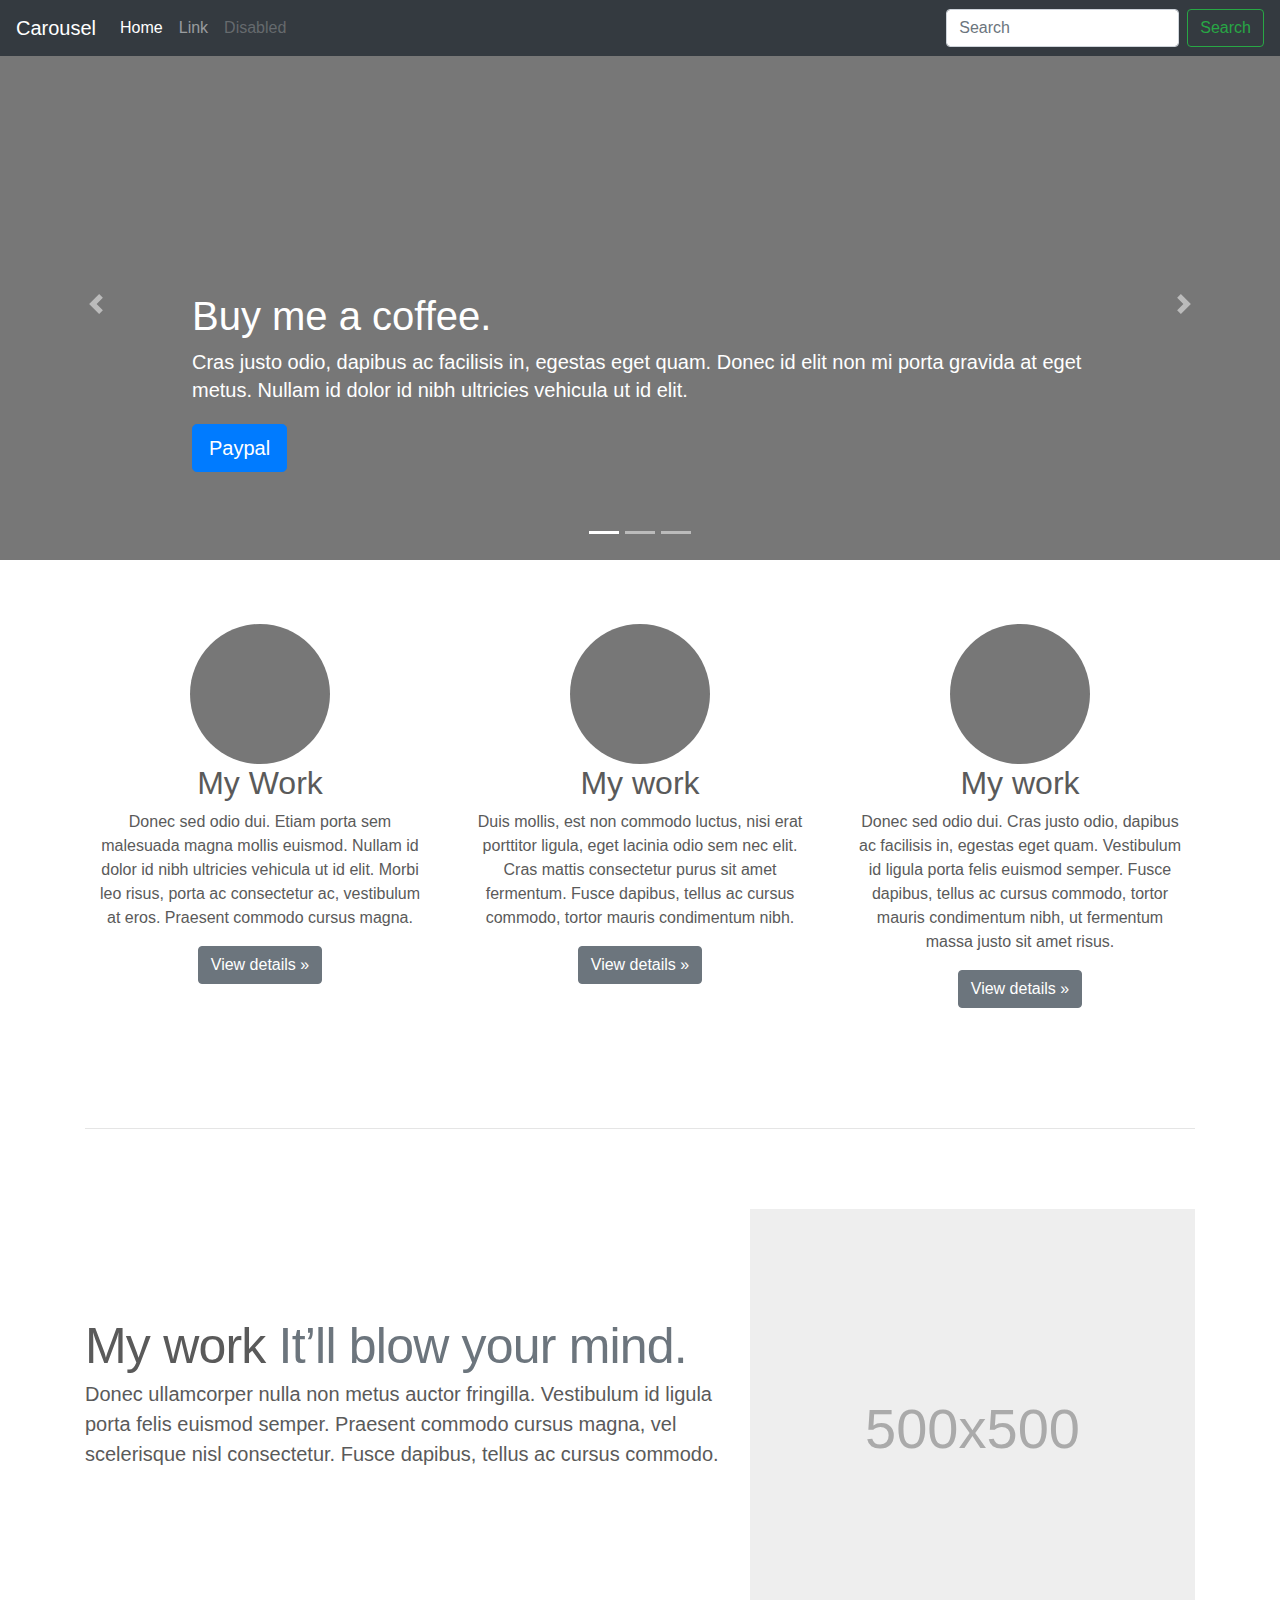
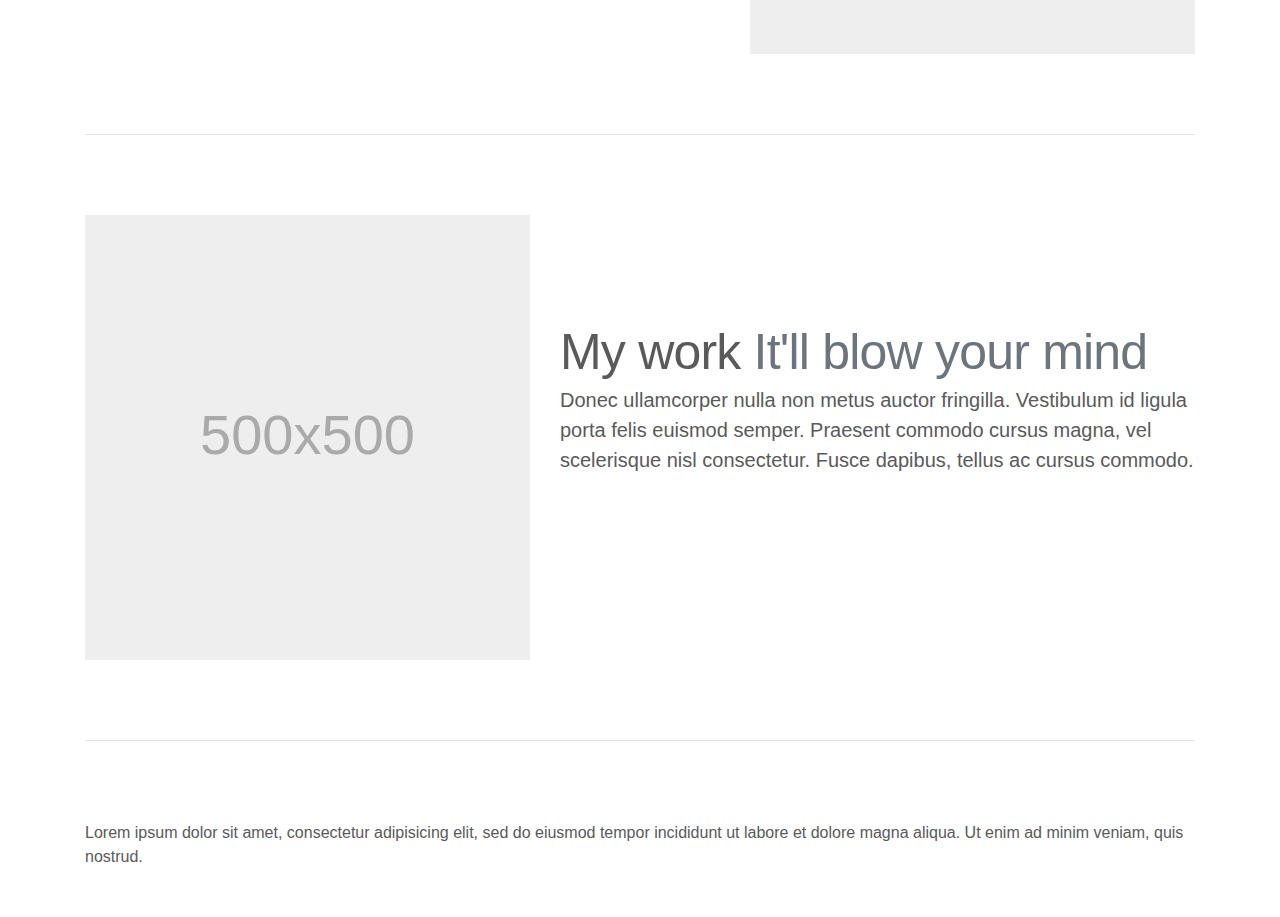
==== Gallery.html @ fdc6946b "Add files via upload" ====
<!doctype html>
<html lang="en">
  <head>
    <meta charset="utf-8">
    <meta name="viewport" content="width=device-width, initial-scale=1, shrink-to-fit=no">
    <meta name="generator" content="Jekyll v4.1.1">
    <title>John Anderson Homepage</title>

    <link rel="canonical" href="https://getbootstrap.com/docs/4.5/examples/carousel/">

    <!-- Bootstrap core CSS -->
<link href="bootstrap.min.css" rel="stylesheet">

    <style>
      .bd-placeholder-img {
        font-size: 1.125rem;
        text-anchor: middle;
        -webkit-user-select: none;
        -moz-user-select: none;
        -ms-user-select: none;
        user-select: none;
      }

      @media (min-width: 768px) {
        .bd-placeholder-img-lg {
          font-size: 3.5rem;
        }
      }
    </style>
    <!-- Custom styles for this template -->
    <link href="carousel.css" rel="stylesheet">
  </head>
  <body>
    <header>
  <nav class="navbar navbar-expand-md navbar-dark fixed-top bg-dark">
    <a class="navbar-brand" href="#">Carousel</a>
    <button class="navbar-toggler" type="button" data-toggle="collapse" data-target="#navbarCollapse" aria-controls="navbarCollapse" aria-expanded="false" aria-label="Toggle navigation">
      <span class="navbar-toggler-icon"></span>
    </button>
    <div class="collapse navbar-collapse" id="navbarCollapse">
      <ul class="navbar-nav mr-auto">
        <li class="nav-item active">
          <a class="nav-link" href="#">Home <span class="sr-only">(current)</span></a>
        </li>
        <li class="nav-item">
          <a class="nav-link" href="#">Link</a>
        </li>
        <li class="nav-item">
          <a class="nav-link disabled" href="#" tabindex="-1" aria-disabled="true">Disabled</a>
        </li>
      </ul>
      <form class="form-inline mt-2 mt-md-0">
        <input class="form-control mr-sm-2" type="text" placeholder="Search" aria-label="Search">
        <button class="btn btn-outline-success my-2 my-sm-0" type="submit">Search</button>
      </form>
    </div>
  </nav>
</header>

<main role="main">

  <div id="myCarousel" class="carousel slide" data-ride="carousel">
    <ol class="carousel-indicators">
      <li data-target="#myCarousel" data-slide-to="0" class="active"></li>
      <li data-target="#myCarousel" data-slide-to="1"></li>
      <li data-target="#myCarousel" data-slide-to="2"></li>
    </ol>
    <div class="carousel-inner">
      <div class="carousel-item active">
        <svg class="bd-placeholder-img" width="100%" height="100%" xmlns="http://www.w3.org/2000/svg" preserveAspectRatio="xMidYMid slice" focusable="false" role="img"><rect width="100%" height="100%" fill="#777"/></svg>
        <div class="container">
          <div class="carousel-caption text-left">
            <h1>Buy me a coffee.</h1>
            <p>Cras justo odio, dapibus ac facilisis in, egestas eget quam. Donec id elit non mi porta gravida at eget metus. Nullam id dolor id nibh ultricies vehicula ut id elit.</p>
            <p><a class="btn btn-lg btn-primary" href="#" role="button">Paypal</a></p>
          </div>
        </div>
      </div>
      <div class="carousel-item">
        <svg class="bd-placeholder-img" width="100%" height="100%" xmlns="http://www.w3.org/2000/svg" preserveAspectRatio="xMidYMid slice" focusable="false" role="img"><rect width="100%" height="100%" fill="#777"/></svg>
        <div class="container">
          <div class="carousel-caption">
            <h1>Go to my social media</h1>
            <p>Cras justo odio, dapibus ac facilisis in, egestas eget quam. Donec id elit non mi porta gravida at eget metus. Nullam id dolor id nibh ultricies vehicula ut id elit.</p>
            <p><a class="btn btn-lg btn-primary" href="#" role="button">Learn more</a></p>
          </div>
        </div>
      </div>
      <div class="carousel-item">
        <svg class="bd-placeholder-img" width="100%" height="100%" xmlns="http://www.w3.org/2000/svg" preserveAspectRatio="xMidYMid slice" focusable="false" role="img"><rect width="100%" height="100%" fill="#777"/></svg>
        <div class="container">
          <div class="carousel-caption text-right">
            <h1>Want to buy my manuscripts?</h1>
            <p>Cras justo odio, dapibus ac facilisis in, egestas eget quam. Donec id elit non mi porta gravida at eget metus. Nullam id dolor id nibh ultricies vehicula ut id elit.</p>
            <p><a class="btn btn-lg btn-primary" href="#" role="button">Browse gallery</a></p>
          </div>
        </div>
      </div>
    </div>
    <a class="carousel-control-prev" href="#myCarousel" role="button" data-slide="prev">
      <span class="carousel-control-prev-icon" aria-hidden="true"></span>
      <span class="sr-only">Previous</span>
    </a>
    <a class="carousel-control-next" href="#myCarousel" role="button" data-slide="next">
      <span class="carousel-control-next-icon" aria-hidden="true"></span>
      <span class="sr-only">Next</span>
    </a>
  </div>


  <!-- Marketing messaging and featurettes
  ================================================== -->
  <!-- Wrap the rest of the page in another container to center all the content. -->

  <div class="container marketing">

    <!-- Three columns of text below the carousel -->
    <div class="row">
      <div class="col-lg-4">
        <svg class="bd-placeholder-img rounded-circle" width="140" height="140" xmlns="http://www.w3.org/2000/svg" preserveAspectRatio="xMidYMid slice" focusable="false" role="img" aria-label="Placeholder: 140x140"><title>Placeholder</title><rect width="100%" height="100%" fill="#777"/><text x="50%" y="50%" fill="#777" dy=".3em">140x140</text></svg>
        <h2>My Work</h2>
        <p>Donec sed odio dui. Etiam porta sem malesuada magna mollis euismod. Nullam id dolor id nibh ultricies vehicula ut id elit. Morbi leo risus, porta ac consectetur ac, vestibulum at eros. Praesent commodo cursus magna.</p>
        <p><a class="btn btn-secondary" href="#" role="button">View details &raquo;</a></p>
      </div><!-- /.col-lg-4 -->
      <div class="col-lg-4">
        <svg class="bd-placeholder-img rounded-circle" width="140" height="140" xmlns="http://www.w3.org/2000/svg" preserveAspectRatio="xMidYMid slice" focusable="false" role="img" aria-label="Placeholder: 140x140"><title>Placeholder</title><rect width="100%" height="100%" fill="#777"/><text x="50%" y="50%" fill="#777" dy=".3em">140x140</text></svg>
        <h2>My work</h2>
        <p>Duis mollis, est non commodo luctus, nisi erat porttitor ligula, eget lacinia odio sem nec elit. Cras mattis consectetur purus sit amet fermentum. Fusce dapibus, tellus ac cursus commodo, tortor mauris condimentum nibh.</p>
        <p><a class="btn btn-secondary" href="#" role="button">View details &raquo;</a></p>
      </div><!-- /.col-lg-4 -->
      <div class="col-lg-4">
        <svg class="bd-placeholder-img rounded-circle" width="140" height="140" xmlns="http://www.w3.org/2000/svg" preserveAspectRatio="xMidYMid slice" focusable="false" role="img" aria-label="Placeholder: 140x140"><title>Placeholder</title><rect width="100%" height="100%" fill="#777"/><text x="50%" y="50%" fill="#777" dy=".3em">140x140</text></svg>
        <h2>My work</h2>
        <p>Donec sed odio dui. Cras justo odio, dapibus ac facilisis in, egestas eget quam. Vestibulum id ligula porta felis euismod semper. Fusce dapibus, tellus ac cursus commodo, tortor mauris condimentum nibh, ut fermentum massa justo sit amet risus.</p>
        <p><a class="btn btn-secondary" href="#" role="button">View details &raquo;</a></p>
      </div><!-- /.col-lg-4 -->
    </div><!-- /.row -->


    <!-- START THE FEATURETTES -->

    <hr class="featurette-divider">

    <div class="row featurette">
      <div class="col-md-7">
        <h2 class="featurette-heading">My work <span class="text-muted">It’ll blow your mind.</span></h2>
        <p class="lead">Donec ullamcorper nulla non metus auctor fringilla. Vestibulum id ligula porta felis euismod semper. Praesent commodo cursus magna, vel scelerisque nisl consectetur. Fusce dapibus, tellus ac cursus commodo.</p>
      </div>
      <div class="col-md-5">
        <svg class="bd-placeholder-img bd-placeholder-img-lg featurette-image img-fluid mx-auto" width="500" height="500" xmlns="http://www.w3.org/2000/svg" preserveAspectRatio="xMidYMid slice" focusable="false" role="img" aria-label="Placeholder: 500x500"><title>Placeholder</title><rect width="100%" height="100%" fill="#eee"/><text x="50%" y="50%" fill="#aaa" dy=".3em">500x500</text></svg>
      </div>
    </div>

    <hr class="featurette-divider">

    <div class="row featurette">
      <div class="col-md-7 order-md-2">
        <h2 class="featurette-heading">My work<span class="text-muted"> It'll blow your mind</span></h2>
        <p class="lead">Donec ullamcorper nulla non metus auctor fringilla. Vestibulum id ligula porta felis euismod semper. Praesent commodo cursus magna, vel scelerisque nisl consectetur. Fusce dapibus, tellus ac cursus commodo.</p>
      </div>
      <div class="col-md-5 order-md-1">
        <svg class="bd-placeholder-img bd-placeholder-img-lg featurette-image img-fluid mx-auto" width="500" height="500" xmlns="http://www.w3.org/2000/svg" preserveAspectRatio="xMidYMid slice" focusable="false" role="img" aria-label="Placeholder: 500x500"><title>Placeholder</title><rect width="100%" height="100%" fill="#eee"/><text x="50%" y="50%" fill="#aaa" dy=".3em">500x500</text></svg>
      </div>
    </div>

    <hr class="featurette-divider">

    <!-- /END THE FEATURETTES -->

  </div><!-- /.container -->


  <!-- FOOTER -->
  <footer class="container">
    Lorem ipsum dolor sit amet, consectetur adipisicing elit, sed do eiusmod
    tempor incididunt ut labore et dolore magna aliqua. Ut enim ad minim veniam,
    quis nostrud.
  </footer>
</main>
<script src="https://code.jquery.com/jquery-3.5.1.slim.min.js" integrity="sha384-DfXdz2htPH0lsSSs5nCTpuj/zy4C+OGpamoFVy38MVBnE+IbbVYUew+OrCXaRkfj" crossorigin="anonymous"></script>
      <script>window.jQuery || document.write('<script src="../assets/js/vendor/jquery.slim.min.js"><\/script>')</script><script src="../assets/dist/js/bootstrap.bundle.min.js"></script>
</html>
---- carousel.css ----
/* GLOBAL STYLES
-------------------------------------------------- */
/* Padding below the footer and lighter body text */

body {
  padding-top: 3rem;
  padding-bottom: 3rem;
  color: #5a5a5a;
}


/* CUSTOMIZE THE CAROUSEL
-------------------------------------------------- */

/* Carousel base class */
.carousel {
  margin-bottom: 4rem;
}
/* Since positioning the image, we need to help out the caption */
.carousel-caption {
  bottom: 3rem;
  z-index: 10;
}

/* Declare heights because of positioning of img element */
.carousel-item {
  height: 32rem;
}
.carousel-item > img {
  position: absolute;
  top: 0;
  left: 0;
  min-width: 100%;
  height: 32rem;
}


/* MARKETING CONTENT
-------------------------------------------------- */

/* Center align the text within the three columns below the carousel */
.marketing .col-lg-4 {
  margin-bottom: 1.5rem;
  text-align: center;
}
.marketing h2 {
  font-weight: 400;
}
.marketing .col-lg-4 p {
  margin-right: .75rem;
  margin-left: .75rem;
}


/* Featurettes
------------------------- */

.featurette-divider {
  margin: 5rem 0; /* Space out the Bootstrap <hr> more */
}

/* Thin out the marketing headings */
.featurette-heading {
  font-weight: 300;
  line-height: 1;
  letter-spacing: -.05rem;
}


/* RESPONSIVE CSS
-------------------------------------------------- */

@media (min-width: 40em) {
  /* Bump up size of carousel content */
  .carousel-caption p {
    margin-bottom: 1.25rem;
    font-size: 1.25rem;
    line-height: 1.4;
  }

  .featurette-heading {
    font-size: 50px;
  }
}

@media (min-width: 62em) {
  .featurette-heading {
    margin-top: 7rem;
  }
}
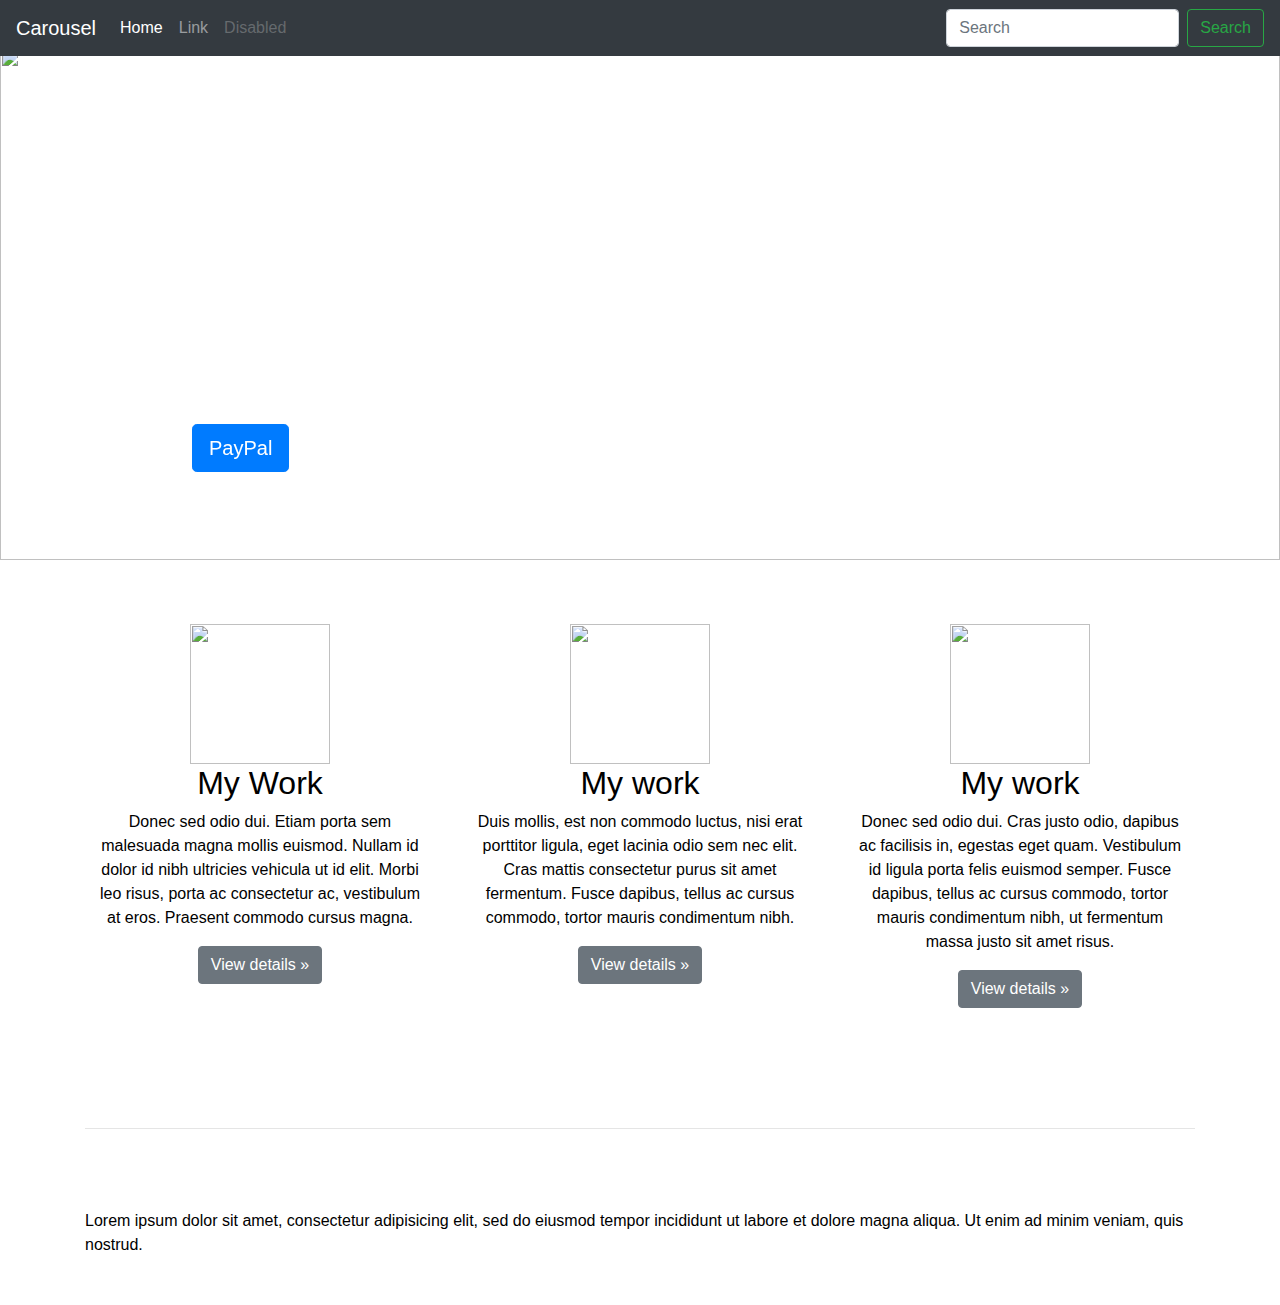
==== commit 9ebe6075: "Add files via upload" ====
--- a/Gallery.html
+++ b/Gallery.html
@@ -10,6 +10,7 @@
 
     <!-- Bootstrap core CSS -->
 <link href="bootstrap.min.css" rel="stylesheet">
+<link rel="stylesheet" type="text/css" href="Extra.css">
 
     <style>
       .bd-placeholder-img {
@@ -67,31 +68,37 @@
     </ol>
     <div class="carousel-inner">
       <div class="carousel-item active">
-        <svg class="bd-placeholder-img" width="100%" height="100%" xmlns="http://www.w3.org/2000/svg" preserveAspectRatio="xMidYMid slice" focusable="false" role="img"><rect width="100%" height="100%" fill="#777"/></svg>
+        <img src="https://img.jakpost.net/c/2019/03/02/2019_03_02_66706_1551461528._large.jpg" width="100%" height="100%" fill="#777">
         <div class="container">
           <div class="carousel-caption text-left">
-            <h1>Buy me a coffee.</h1>
-            <p>Cras justo odio, dapibus ac facilisis in, egestas eget quam. Donec id elit non mi porta gravida at eget metus. Nullam id dolor id nibh ultricies vehicula ut id elit.</p>
-            <p><a class="btn btn-lg btn-primary" href="#" role="button">Paypal</a></p>
+            <div class="william">
+              <h1>Buy me a coffee?</h1>
+              <p>Cras justo odio, dapibus ac facilisis in, egestas eget quam. Donec id elit non mi porta gravida at eget metus. Nullam id dolor id nibh ultricies vehicula ut id elit.</p>
+            </div>
+             <p><a class="btn btn-lg btn-primary" href="#" role="button">PayPal</a></p>
           </div>
         </div>
       </div>
       <div class="carousel-item">
-        <svg class="bd-placeholder-img" width="100%" height="100%" xmlns="http://www.w3.org/2000/svg" preserveAspectRatio="xMidYMid slice" focusable="false" role="img"><rect width="100%" height="100%" fill="#777"/></svg>
+        <img src="https://images.ctfassets.net/cnu0m8re1exe/4KwrJVfCGeyOKwm8PS2tjI/30026753d97e3b41a50560063126ded8/shutterstock_135114548.jpg?w=650&h=433&fit=fill" width="100%" height="100%" fill="#777" >
         <div class="container">
           <div class="carousel-caption">
-            <h1>Go to my social media</h1>
-            <p>Cras justo odio, dapibus ac facilisis in, egestas eget quam. Donec id elit non mi porta gravida at eget metus. Nullam id dolor id nibh ultricies vehicula ut id elit.</p>
+            <div class="william1">
+                <h1>Go to my social media?</h1>
+                <p>Cras justo odio, dapibus ac facilisis in, egestas eget quam. Donec id elit non mi porta gravida at eget metus. Nullam id dolor id nibh ultricies vehicula ut id elit.</p>
+            </div>
             <p><a class="btn btn-lg btn-primary" href="#" role="button">Learn more</a></p>
           </div>
         </div>
       </div>
       <div class="carousel-item">
-        <svg class="bd-placeholder-img" width="100%" height="100%" xmlns="http://www.w3.org/2000/svg" preserveAspectRatio="xMidYMid slice" focusable="false" role="img"><rect width="100%" height="100%" fill="#777"/></svg>
+        <img src="https://miro.medium.com/max/10368/1*og-6Twzc82Vbg4l5BgNuQw.jpeg" width="100%" height="100%" fill="#777">
         <div class="container">
           <div class="carousel-caption text-right">
-            <h1>Want to buy my manuscripts?</h1>
-            <p>Cras justo odio, dapibus ac facilisis in, egestas eget quam. Donec id elit non mi porta gravida at eget metus. Nullam id dolor id nibh ultricies vehicula ut id elit.</p>
+            <div class="william2">
+              <h1>Want to buy my manuscripts?</h1>
+              <p>Cras justo odio, dapibus ac facilisis in, egestas eget quam. Donec id elit non mi porta gravida at eget metus. Nullam id dolor id nibh ultricies vehicula ut id elit.</p>
+            </div>
             <p><a class="btn btn-lg btn-primary" href="#" role="button">Browse gallery</a></p>
           </div>
         </div>
@@ -117,19 +124,19 @@
     <!-- Three columns of text below the carousel -->
     <div class="row">
       <div class="col-lg-4">
-        <svg class="bd-placeholder-img rounded-circle" width="140" height="140" xmlns="http://www.w3.org/2000/svg" preserveAspectRatio="xMidYMid slice" focusable="false" role="img" aria-label="Placeholder: 140x140"><title>Placeholder</title><rect width="100%" height="100%" fill="#777"/><text x="50%" y="50%" fill="#777" dy=".3em">140x140</text></svg>
+        <img src="https://encrypted-tbn0.gstatic.com/images?q=tbn%3AANd9GcQU_rAbzImKoUe99nwANLUxxY3N6S3s9o7CIw&usqp=CAU"width="140" height="140" xmlns="http://www.w3.org/2000/svg" preserveAspectRatio="xMidYMid slice" focusable="false" role="img" aria-label="Placeholder: 140x140">
         <h2>My Work</h2>
         <p>Donec sed odio dui. Etiam porta sem malesuada magna mollis euismod. Nullam id dolor id nibh ultricies vehicula ut id elit. Morbi leo risus, porta ac consectetur ac, vestibulum at eros. Praesent commodo cursus magna.</p>
         <p><a class="btn btn-secondary" href="#" role="button">View details &raquo;</a></p>
       </div><!-- /.col-lg-4 -->
       <div class="col-lg-4">
-        <svg class="bd-placeholder-img rounded-circle" width="140" height="140" xmlns="http://www.w3.org/2000/svg" preserveAspectRatio="xMidYMid slice" focusable="false" role="img" aria-label="Placeholder: 140x140"><title>Placeholder</title><rect width="100%" height="100%" fill="#777"/><text x="50%" y="50%" fill="#777" dy=".3em">140x140</text></svg>
+        <img src="https://ichef.bbci.co.uk/images/ic/1200x675/p08j8hmv.jpg"width="140" height="140" xmlns="http://www.w3.org/2000/svg" preserveAspectRatio="xMidYMid slice" focusable="false" role="img" aria-label="Placeholder: 140x140">
         <h2>My work</h2>
         <p>Duis mollis, est non commodo luctus, nisi erat porttitor ligula, eget lacinia odio sem nec elit. Cras mattis consectetur purus sit amet fermentum. Fusce dapibus, tellus ac cursus commodo, tortor mauris condimentum nibh.</p>
         <p><a class="btn btn-secondary" href="#" role="button">View details &raquo;</a></p>
       </div><!-- /.col-lg-4 -->
       <div class="col-lg-4">
-        <svg class="bd-placeholder-img rounded-circle" width="140" height="140" xmlns="http://www.w3.org/2000/svg" preserveAspectRatio="xMidYMid slice" focusable="false" role="img" aria-label="Placeholder: 140x140"><title>Placeholder</title><rect width="100%" height="100%" fill="#777"/><text x="50%" y="50%" fill="#777" dy=".3em">140x140</text></svg>
+       <img src="https://www.londontheatre.co.uk/sites/default/files/styles/w730_no_upscale/public/Books1200NS.png?itok=fKJyNo6q"width="140" height="140" xmlns="http://www.w3.org/2000/svg" preserveAspectRatio="xMidYMid slice" focusable="false" role="img" aria-label="Placeholder: 140x140">
         <h2>My work</h2>
         <p>Donec sed odio dui. Cras justo odio, dapibus ac facilisis in, egestas eget quam. Vestibulum id ligula porta felis euismod semper. Fusce dapibus, tellus ac cursus commodo, tortor mauris condimentum nibh, ut fermentum massa justo sit amet risus.</p>
         <p><a class="btn btn-secondary" href="#" role="button">View details &raquo;</a></p>
@@ -137,31 +144,7 @@
     </div><!-- /.row -->
 
 
-    <!-- START THE FEATURETTES -->
-
-    <hr class="featurette-divider">
-
-    <div class="row featurette">
-      <div class="col-md-7">
-        <h2 class="featurette-heading">My work <span class="text-muted">It’ll blow your mind.</span></h2>
-        <p class="lead">Donec ullamcorper nulla non metus auctor fringilla. Vestibulum id ligula porta felis euismod semper. Praesent commodo cursus magna, vel scelerisque nisl consectetur. Fusce dapibus, tellus ac cursus commodo.</p>
-      </div>
-      <div class="col-md-5">
-        <svg class="bd-placeholder-img bd-placeholder-img-lg featurette-image img-fluid mx-auto" width="500" height="500" xmlns="http://www.w3.org/2000/svg" preserveAspectRatio="xMidYMid slice" focusable="false" role="img" aria-label="Placeholder: 500x500"><title>Placeholder</title><rect width="100%" height="100%" fill="#eee"/><text x="50%" y="50%" fill="#aaa" dy=".3em">500x500</text></svg>
-      </div>
-    </div>
-
-    <hr class="featurette-divider">
-
-    <div class="row featurette">
-      <div class="col-md-7 order-md-2">
-        <h2 class="featurette-heading">My work<span class="text-muted"> It'll blow your mind</span></h2>
-        <p class="lead">Donec ullamcorper nulla non metus auctor fringilla. Vestibulum id ligula porta felis euismod semper. Praesent commodo cursus magna, vel scelerisque nisl consectetur. Fusce dapibus, tellus ac cursus commodo.</p>
-      </div>
-      <div class="col-md-5 order-md-1">
-        <svg class="bd-placeholder-img bd-placeholder-img-lg featurette-image img-fluid mx-auto" width="500" height="500" xmlns="http://www.w3.org/2000/svg" preserveAspectRatio="xMidYMid slice" focusable="false" role="img" aria-label="Placeholder: 500x500"><title>Placeholder</title><rect width="100%" height="100%" fill="#eee"/><text x="50%" y="50%" fill="#aaa" dy=".3em">500x500</text></svg>
-      </div>
-    </div>
+   
 
     <hr class="featurette-divider">
 
@@ -178,5 +161,5 @@
   </footer>
 </main>
 <script src="https://code.jquery.com/jquery-3.5.1.slim.min.js" integrity="sha384-DfXdz2htPH0lsSSs5nCTpuj/zy4C+OGpamoFVy38MVBnE+IbbVYUew+OrCXaRkfj" crossorigin="anonymous"></script>
-      <script>window.jQuery || document.write('<script src="../assets/js/vendor/jquery.slim.min.js"><\/script>')</script><script src="../assets/dist/js/bootstrap.bundle.min.js"></script>
+      <script>window.jQuery || document.write('<script src="../assets/js/vendor/jquery.slim.min.js"><\/script>')</script><script src="bootstrap.bundle.min.js"></script>
 </html>
--- a/Extra.css
+++ b/Extra.css
@@ -0,0 +1,15 @@
+main {
+  color: black;
+}
+.william {
+	color: white;
+	font-weight: bold;
+}
+.william1 {
+	color: white;
+	font-weight: bold;
+}
+.william2 {
+	color: white;
+	font-weight: bold;
+}